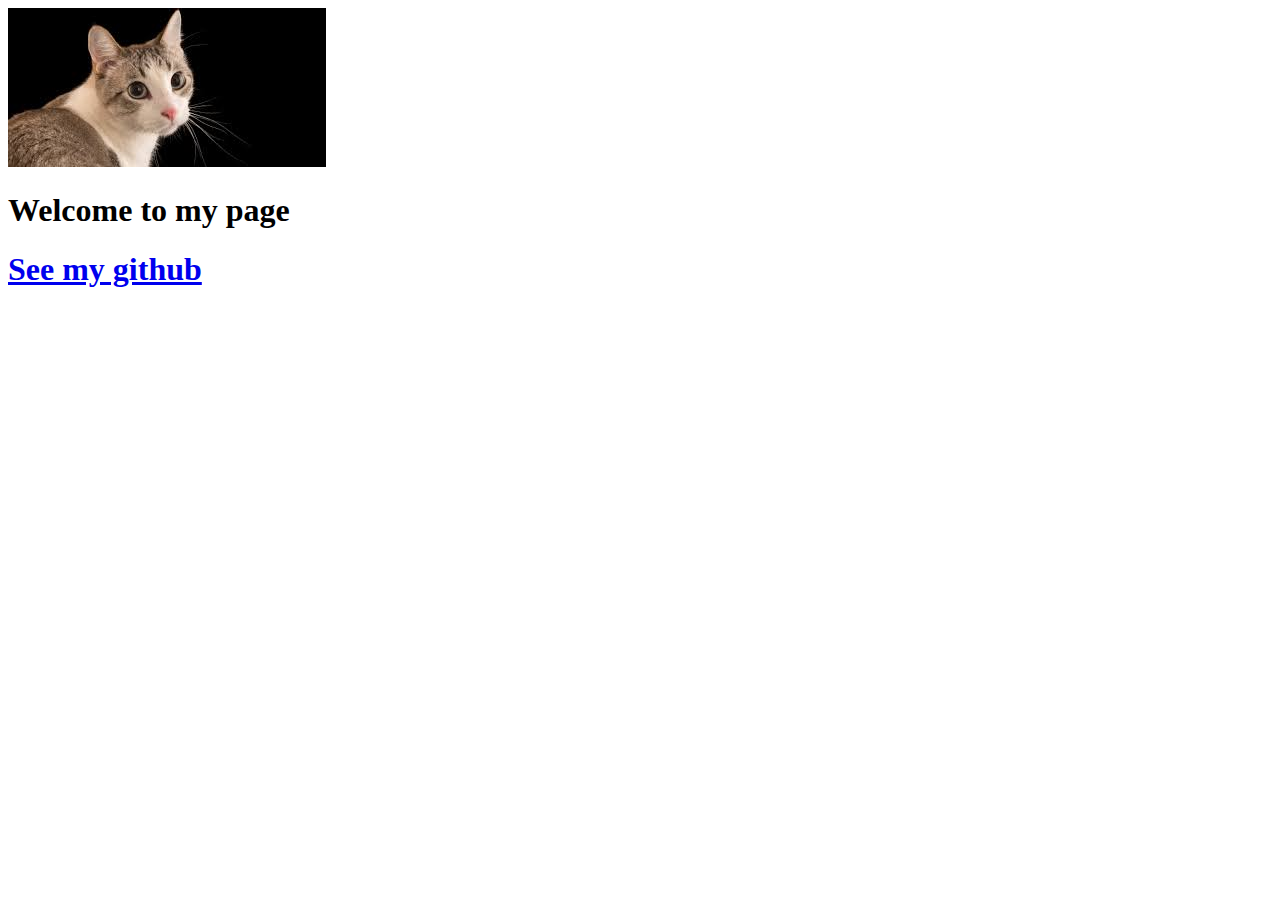
==== index.html @ 29d6e6e5 "fixed the cat picture" ====
<!DOCTYPE html>
<html>

    <head>
        </head>
        <body>
            <img src="[data-uri]">
            <h1>Welcome to my page<h1>
            <a href="https://www.github.com/Inlnx/">See my github</a>
            
            </body>
        </html>
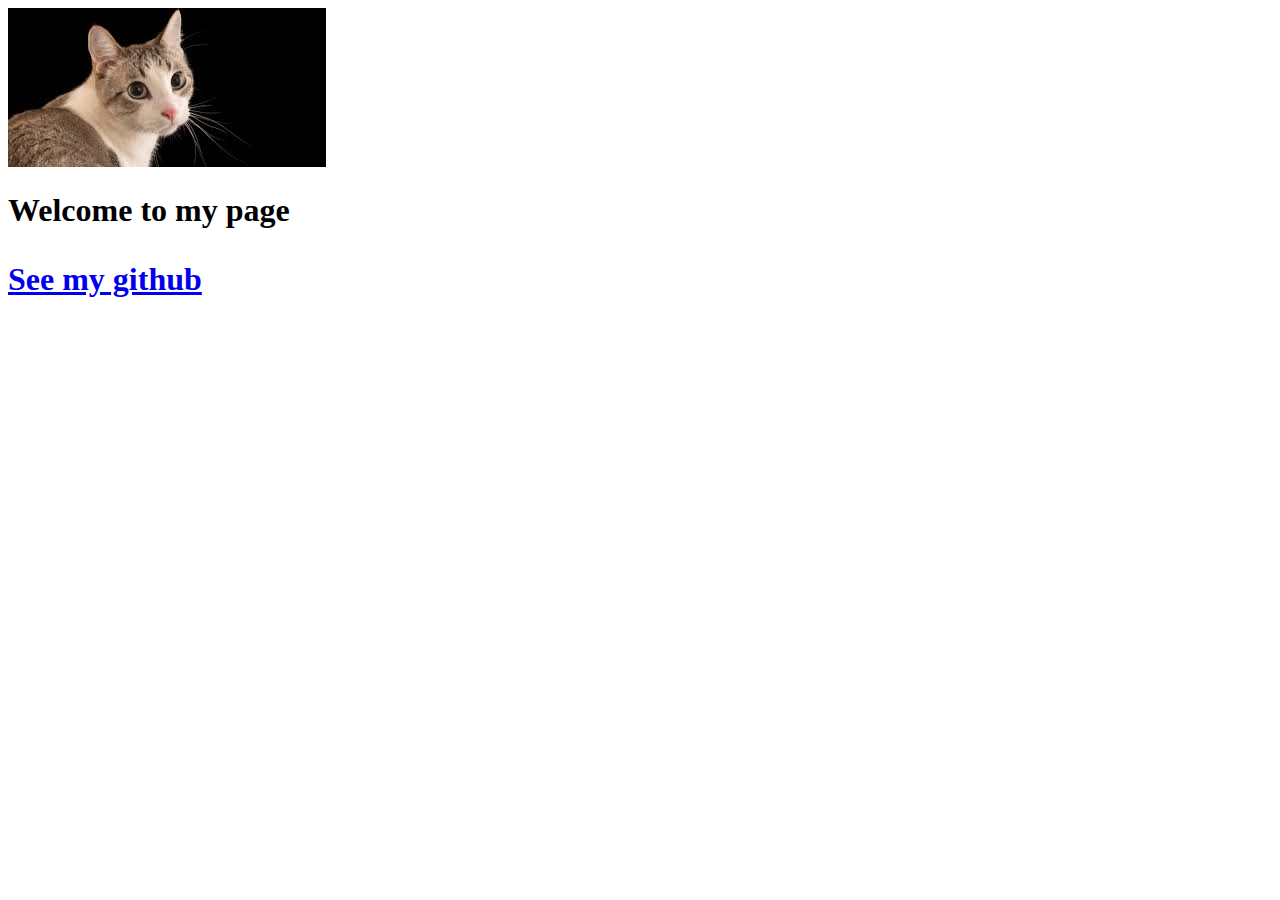
==== commit ab1ec806: ":3" ====
--- a/index.html
+++ b/index.html
@@ -7,7 +7,7 @@
         <body>
             <img src="[data-uri]">
             <h1>Welcome to my page<h1>
-            <a href="https://www.github.com/Inlnx/">See my github</a>
+            <p><a href="https://www.github.com/Inlnx/">See my github</a></p>
             
             </body>
         </html>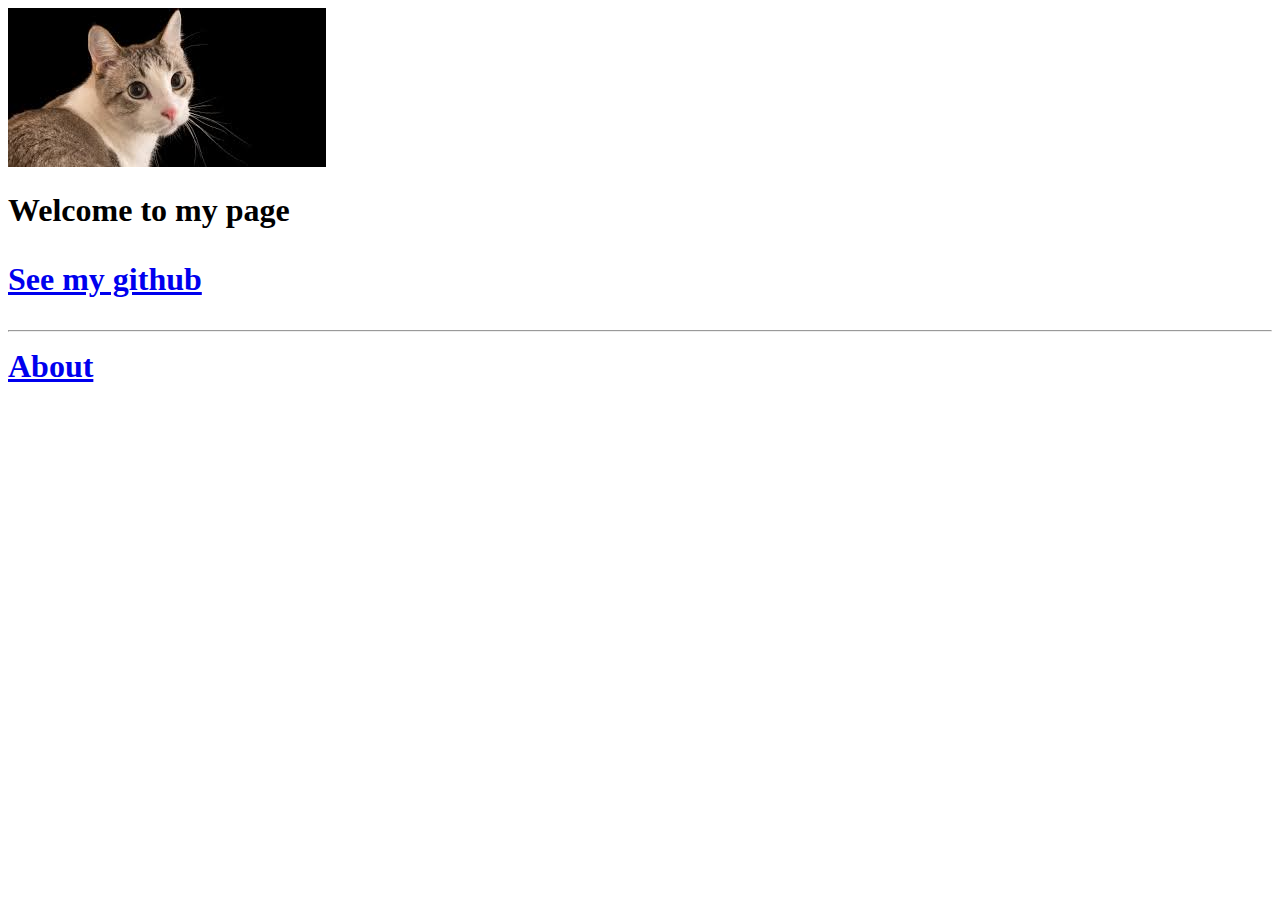
==== commit 93202051: "Linked an extra page" ====
--- a/index.html
+++ b/index.html
@@ -3,11 +3,13 @@
 <html>
 
     <head>
+        <title>coolpage with cats</title>
         </head>
         <body>
             <img src="[data-uri]">
             <h1>Welcome to my page<h1>
             <p><a href="https://www.github.com/Inlnx/">See my github</a></p>
-            
+            <hr>
+            <a href="/FunPage/about.html">About</a>
             </body>
         </html>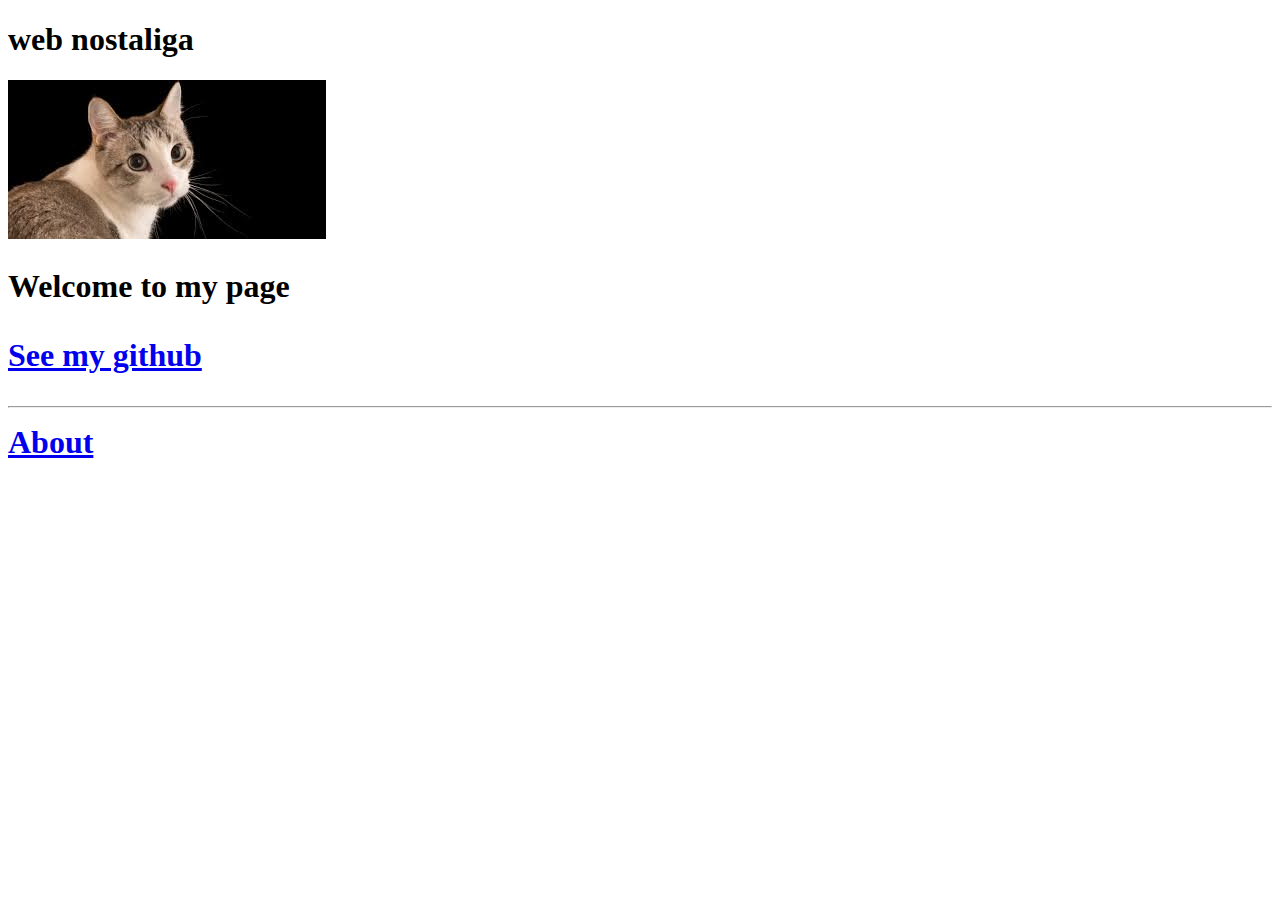
==== commit e435dcf9: "yep" ====
--- a/index.html
+++ b/index.html
@@ -1,15 +1,19 @@
 
 <!DOCTYPE html>
 <html>
-
-    <head>
+    <script src="/FunPage/importantstufforsomething.js"></script>
+        <head>
         <title>coolpage with cats</title>
+        <style></style>
         </head>
         <body>
+            <h1>web nostaliga <h1>
             <img src="[data-uri]">
             <h1>Welcome to my page<h1>
             <p><a href="https://www.github.com/Inlnx/">See my github</a></p>
             <hr>
             <a href="/FunPage/about.html">About</a>
+            
             </body>
+            
         </html>